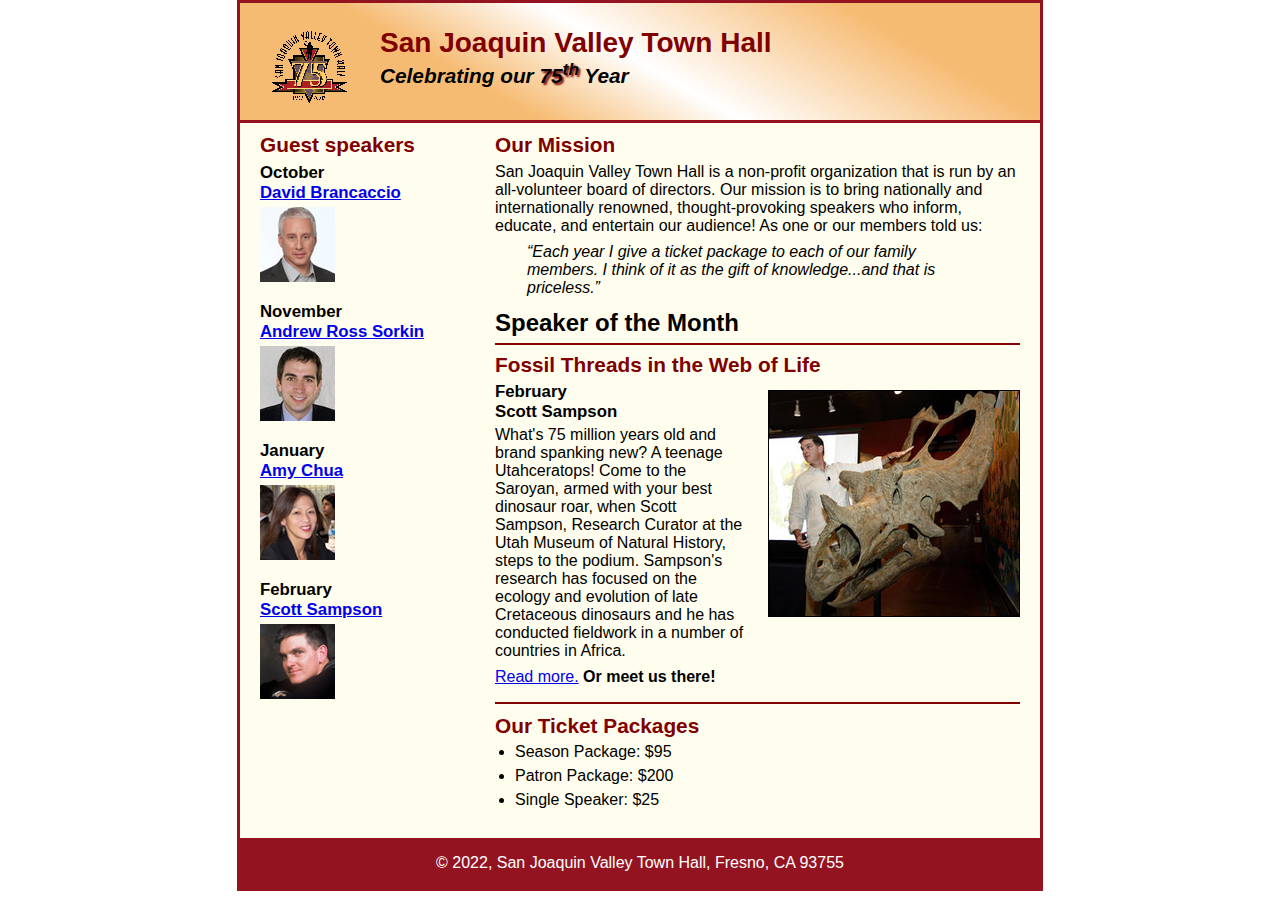
==== index.html @ 7c3b9cff "push to github" ====
<!DOCTYPE html>
<html lang="en">

<head>
	<meta charset="utf-8">
	<title>San Joaquin Valley Town Hall</title>
	<link rel="shortcut icon" href="images/favicon.ico">
	<link rel="stylesheet" href="styles/c7_main.css">
</head>

<body>
	<header>
		<img src="images/town_hall_logo.gif" alt="Town Hall logo" height="80">
		<h2>San Joaquin Valley Town Hall</h2>
		<h3>Celebrating our <span class="shadow">75<sup>th</sup></span> Year</h3>
	</header>
	<main>
		<section>
			<h2>Our Mission</h2>
			<p>San Joaquin Valley Town Hall is a non-profit organization that is run by an 
			   all-volunteer board of directors. Our mission is to bring nationally and 
			   internationally renowned, thought-provoking speakers who inform, educate, 
			   and entertain our audience! As one or our members told us:</p>
			<blockquote>&ldquo;Each year I give a ticket package to each of our family members. 
			I think of it as the gift of knowledge...and that is priceless.&rdquo;</blockquote>
			<h1>Speaker of the Month</h1>
			<article>
				<h2>Fossil Threads in the Web of Life</h2>
				<img src="images/sampson_dinosaur.jpg" alt="Scott Sampson with dinosaur">
				<h3>February<br>
				Scott Sampson</h3>
				<p>What's 75 million years old and brand spanking new? A teenage Utahceratops! 
				Come to the Saroyan, armed with your best dinosaur roar, when Scott Sampson, Research 
				Curator at the Utah Museum of Natural History, steps to the podium. Sampson's research 
				has focused on the ecology and evolution of late Cretaceous dinosaurs and he has conducted 
				fieldwork in a number of countries in Africa.</p>
				<p><a href="speakers/c6_sampson.html">Read more.</a>&nbsp;<b>Or meet us there!</b></p>
			</article>
			
			<h2>Our Ticket Packages</h2>
			<ul>
				<li>Season Package: $95</li>
				<li>Patron Package: $200</li>
				<li>Single Speaker: $25</li>
			</ul>
		</section>
		
		<aside>
			<h2>Guest speakers</h2>
			<h3>October<br><a href="speakers/brancaccio.html">David Brancaccio</a></h3>
			<img src="images/brancaccio75.jpg" alt="David Brancaccio photo">
			<h3>November<br><a href="speakers/sorkin.html">Andrew Ross Sorkin</a></h3>
			<img src="images/sorkin75.jpg" alt="Andrew Ross Sorkin photo">
			<h3>January<br><a href="speakers/chua.html">Amy Chua</a></h3>
			<img src="images/chua75.jpg" alt="Amy Chua photo">
			<h3>February<br><a href="speakers/c6_sampson.html">Scott Sampson</a></h3>
			<img src="images/sampson75.jpg" alt="Scott Sampson photo">
		</aside>
	</main>
	<footer>
		<p>&copy; 2022, San Joaquin Valley Town Hall, Fresno, CA 93755</p>
	</footer>
</body>
</html>
---- styles/c7_main.css ----
/* the styles for the elements */
* {
	margin: 0;
	padding: 0;
}
html {
	background-color: white;
}
body {
	font-family: Arial, Helvetica, sans-serif;
    font-size: 100%;
    width: 800px;
    margin: 0 auto;
    border: 3px solid #931420;
    background-color: #fffded;
}
a:focus, a:hover {
	font-style: italic;
}
/* the styles for the header */
header {
	padding: 1.5em 0 2em 0;
	border-bottom: 3px solid #931420;
		background-image: -moz-linear-gradient(
	    30deg, #f6bb73 0%, #f6bb73 30%, white 50%, #f6bb73 80%, #f6bb73 100%);
	background-image: -webkit-linear-gradient(
	    30deg, #f6bb73 0%, #f6bb73 30%, white 50%, #f6bb73 80%, #f6bb73 100%);
	background-image: -o-linear-gradient(
	    30deg, #f6bb73 0%, #f6bb73 30%, white 50%, #f6bb73 80%, #f6bb73 100%);
	background-image: linear-gradient(
	    30deg, #f6bb73 0%, #f6bb73 30%, white 50%, #f6bb73 80%, #f6bb73 100%);
}
header h2 {
	font-size: 175%;
	color: #800000;
}
header h3 {
	font-size: 130%;
	font-style: italic;
}
header img {
	float: left;
	padding: 0 30px;
}
.shadow {
	text-shadow: 2px 2px 2px #800000;
}
/* the styles for the section */
section {
	width: 525px;
	float: right;
	padding: 0 20px 20px 20px;
}
section h1 {
	font-size: 150%;
	padding: .5em 0 .25em 0;
	margin: 0;
}
section h2 {
	color: #800000;
	font-size: 130%;
	padding: .5em 0 .25em 0;
}
section p {
	padding-bottom: .5em;
}
section blockquote {
	padding: 0 2em;
	font-style: italic;
}
section ul {
	padding: 0 0 .25em 1.25em;
}
section li {
	padding-bottom: .35em;
}

/* the styles for the article */
article {
	padding: .5em 0;
	border-top: 2px solid #800000;
	border-bottom: 2px solid #800000;
}
article h2 {
	padding-top: 0;
}
article h3 {
	font-size: 105%;
	padding-bottom: .25em;
}
article img {
	float: right;
	margin: .5em 0 1em 1em;
	border: 1px solid black;
}

/* the styles for the aside */
aside {
	width: 215px;
	float: right;
	padding: 0 0 20px 20px;
}
aside h2 {
	color: #800000;
	font-size: 130%;
	padding: .5em 0 .25em 0;
}
aside h3 {
	font-size: 105%;
	padding-bottom: .25em;
}
aside img {
	padding-bottom: 1em;
}

/* the styles for the footer */
footer {
	background-color: #931420;
	clear: both;

}
footer p {
	text-align: center;
	color: white;
	padding: 1em 0;
}
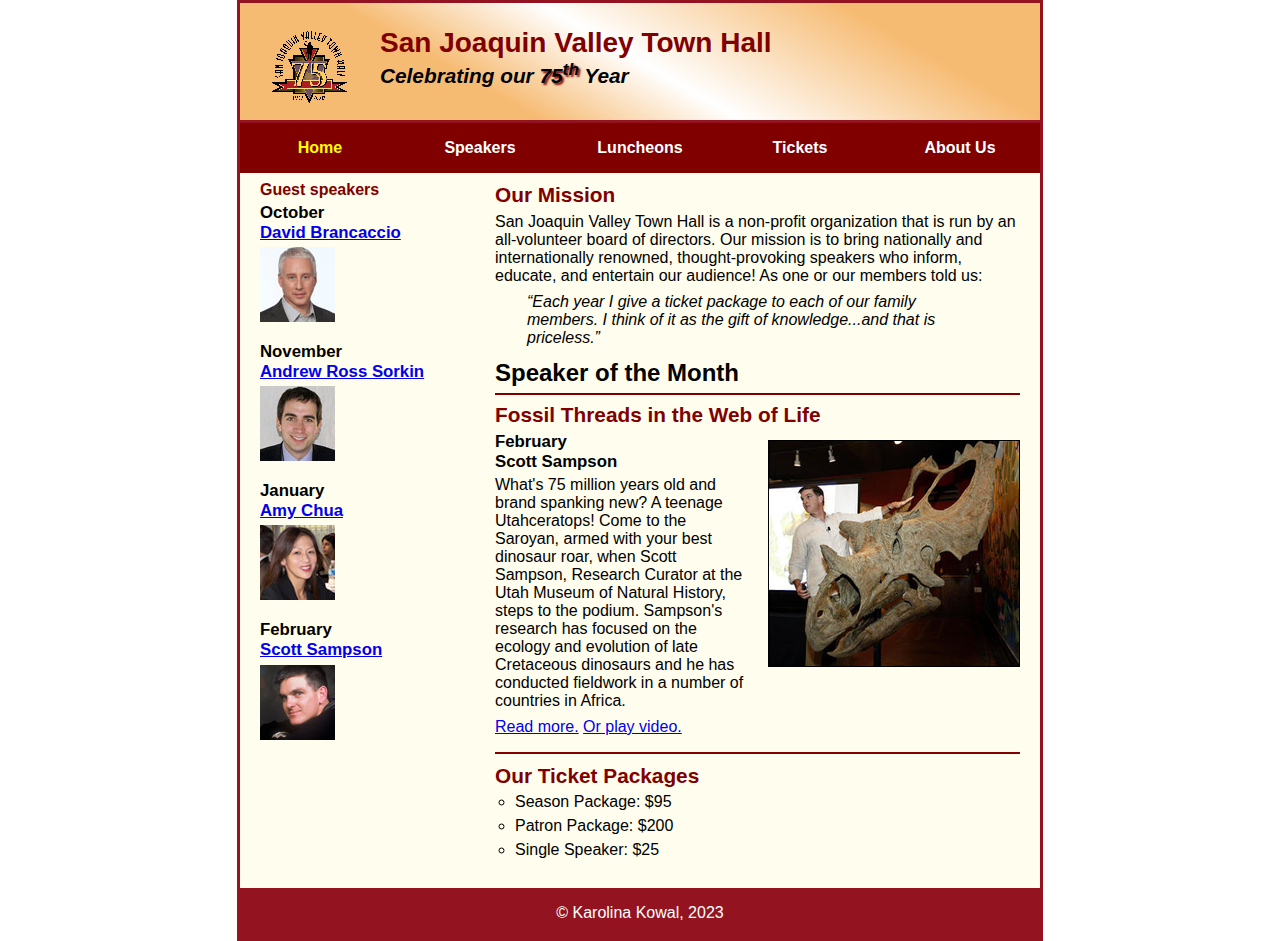
==== commit f576b46c: "Add files via upload" ====
--- a/index.html
+++ b/index.html
@@ -1,64 +1,84 @@
-<!DOCTYPE html>
-<html lang="en">
-
-<head>
-	<meta charset="utf-8">
-	<title>San Joaquin Valley Town Hall</title>
-	<link rel="shortcut icon" href="images/favicon.ico">
-	<link rel="stylesheet" href="styles/c7_main.css">
-</head>
-
-<body>
-	<header>
-		<img src="images/town_hall_logo.gif" alt="Town Hall logo" height="80">
-		<h2>San Joaquin Valley Town Hall</h2>
-		<h3>Celebrating our <span class="shadow">75<sup>th</sup></span> Year</h3>
-	</header>
-	<main>
-		<section>
-			<h2>Our Mission</h2>
-			<p>San Joaquin Valley Town Hall is a non-profit organization that is run by an 
-			   all-volunteer board of directors. Our mission is to bring nationally and 
-			   internationally renowned, thought-provoking speakers who inform, educate, 
-			   and entertain our audience! As one or our members told us:</p>
-			<blockquote>&ldquo;Each year I give a ticket package to each of our family members. 
-			I think of it as the gift of knowledge...and that is priceless.&rdquo;</blockquote>
-			<h1>Speaker of the Month</h1>
-			<article>
-				<h2>Fossil Threads in the Web of Life</h2>
-				<img src="images/sampson_dinosaur.jpg" alt="Scott Sampson with dinosaur">
-				<h3>February<br>
-				Scott Sampson</h3>
-				<p>What's 75 million years old and brand spanking new? A teenage Utahceratops! 
-				Come to the Saroyan, armed with your best dinosaur roar, when Scott Sampson, Research 
-				Curator at the Utah Museum of Natural History, steps to the podium. Sampson's research 
-				has focused on the ecology and evolution of late Cretaceous dinosaurs and he has conducted 
-				fieldwork in a number of countries in Africa.</p>
-				<p><a href="speakers/c6_sampson.html">Read more.</a>&nbsp;<b>Or meet us there!</b></p>
-			</article>
-			
-			<h2>Our Ticket Packages</h2>
-			<ul>
-				<li>Season Package: $95</li>
-				<li>Patron Package: $200</li>
-				<li>Single Speaker: $25</li>
-			</ul>
-		</section>
-		
-		<aside>
-			<h2>Guest speakers</h2>
-			<h3>October<br><a href="speakers/brancaccio.html">David Brancaccio</a></h3>
-			<img src="images/brancaccio75.jpg" alt="David Brancaccio photo">
-			<h3>November<br><a href="speakers/sorkin.html">Andrew Ross Sorkin</a></h3>
-			<img src="images/sorkin75.jpg" alt="Andrew Ross Sorkin photo">
-			<h3>January<br><a href="speakers/chua.html">Amy Chua</a></h3>
-			<img src="images/chua75.jpg" alt="Amy Chua photo">
-			<h3>February<br><a href="speakers/c6_sampson.html">Scott Sampson</a></h3>
-			<img src="images/sampson75.jpg" alt="Scott Sampson photo">
-		</aside>
-	</main>
-	<footer>
-		<p>&copy; 2022, San Joaquin Valley Town Hall, Fresno, CA 93755</p>
-	</footer>
-</body>
-</html>
+<!DOCTYPE html>
+<html lang="en">
+
+<head>
+	<meta charset="utf-8">
+	<title>San Joaquin Valley Town Hall</title>
+	<link rel="shortcut icon" href="images/favicon.ico">
+	<link rel="stylesheet" href="styles/main.css">
+</head>
+
+<body>
+	<header>
+		<img src="images/town_hall_logo.gif" alt="Town Hall logo" height="80">
+		<h2>San Joaquin Valley Town Hall</h2>
+		<h3>Celebrating our <span class="shadow">75<sup>th</sup></span> Year</h3>
+	</header>
+	<nav id="nav_menu">
+		<ul>
+			<li><a href="index.html" class="current">Home</a></li>
+			<li><a href="speakers.html">Speakers</a></li>
+			<li><a href="luncheons.html">Luncheons</a></li>
+			<li><a href="tickets.html">Tickets</a></li>
+			<li><a href="aboutus.html">About Us</a>
+				<ul>
+					<li><a href="#">Our History</a></li>
+					<li><a href="#">Board of Directors</a></li>
+					<li><a href="#">Past Speakers</a></li>
+					<li><a href="#">Contact Information</a></li>
+				</ul>
+			</li>
+
+		</ul>
+	</nav>
+	<main>
+		<section>
+			<h2>Our Mission</h2>
+			<p>San Joaquin Valley Town Hall is a non-profit organization that is run by an 
+				all-volunteer board of directors. Our mission is to bring nationally and 
+				internationally renowned, thought-provoking speakers who inform, educate, 
+				and entertain our audience! As one or our members told us:</p>
+			<blockquote>&ldquo;Each year I give a ticket package to each of our family members. 
+				I think of it as the gift of knowledge...and that is priceless.&rdquo;</blockquote>
+			<h1>Speaker of the Month</h1>
+			<article>
+				<h2>Fossil Threads in the Web of Life</h2>
+				<img src="images/sampson_dinosaur.jpg" alt="Scott Sampson with dinosaur">
+				<h3>February<br>
+				Scott Sampson</h3>
+				<p>What's 75 million years old and brand spanking new? A teenage Utahceratops! 
+				Come to the Saroyan, armed with your best dinosaur roar, when Scott Sampson, Research 
+				Curator at the Utah Museum of Natural History, steps to the podium. Sampson's research 
+				has focused on the ecology and evolution of late Cretaceous dinosaurs and he has conducted 
+				fieldwork in a number of countries in Africa.</p>
+				<p>
+					<a href="speakers/sampson.html">Read more.</a>
+					<a href="media/sampson.mp4">Or play video.</a>
+				</p>
+			</article>
+
+			<h2>Our Ticket Packages</h2>
+			<ul class="circle">
+				<li>Season Package: $95</li>
+				<li>Patron Package: $200</li>
+				<li>Single Speaker: $25</li>
+			</ul>
+		</section>
+
+		<aside>
+			<h1>Guest speakers</h1>
+			<h3>October<br><a href="speakers/brancaccio.html">David Brancaccio</a></h3>
+			<img src="images/brancaccio75.jpg" alt="David Brancaccio photo">
+			<h3>November<br><a href="speakers/sorkin.html">Andrew Ross Sorkin</a></h3>
+			<img src="images/sorkin75.jpg" alt="Andrew Ross Sorkin photo">
+			<h3>January<br><a href="speakers/chua.html">Amy Chua</a></h3>
+			<img src="images/chua75.jpg" alt="Amy Chua photo">
+			<h3>February<br><a href="speakers/sampson.html">Scott Sampson</a></h3>
+			<img src="images/sampson75.jpg" alt="Scott Sampson photo">
+		</aside>
+	</main>
+	<footer>
+		<p>&copy Karolina Kowal, 2023</p>
+	</footer>
+</body>
+</html>
--- a/styles/main.css
+++ b/styles/main.css
@@ -0,0 +1,198 @@
+/* the styles for the elements */
+* {
+	margin: 0;
+	padding: 0;
+}
+html {
+	background-color: white;
+}
+body {
+	font-family: Arial, Helvetica, sans-serif;
+    font-size: 100%;
+    width: 800px;
+    margin: 0 auto;
+    border: 3px solid #931420;
+    background-color: #fffded;
+}
+a:focus, a:hover {
+	font-style: italic;
+}
+
+#nav_menu ul {
+	list-style: none;
+	margin: 0;
+	padding: 0;
+}
+
+#nav_menu ul li {
+	float:left;
+	position: relative;
+}
+
+#nav_menu ul li a {
+	display: block;
+	width: 160px;
+	text-align: center;
+	padding: 1em 0;
+	text-decoration: none;
+	background-color: #800000;
+	color: white;
+	font-weight: bold;
+}
+
+#nav_menu ul li a.current {
+	color: yellow;
+}
+
+#nav_menu ul ul {
+	display: none;
+	position: absolute;
+	top: 100%;
+}
+
+#nav_menu ul ul li {
+	float: none;
+}
+
+#nav_menu ul li:hover > ul{
+	display: block;
+}
+
+#nav_menu > ul::after {
+	content: "";
+	display: block;
+	clear: both;
+}
+
+/* the styles for the header */
+header {
+	padding: 1.5em 0 2em 0;
+	border-bottom: 3px solid #931420;
+	background-image: -moz-linear-gradient(
+	    30deg, #f6bb73 0%, #f6bb73 30%, white 50%, #f6bb73 80%, #f6bb73 100%);
+	background-image: -webkit-linear-gradient(
+	    30deg, #f6bb73 0%, #f6bb73 30%, white 50%, #f6bb73 80%, #f6bb73 100%);
+	background-image: -o-linear-gradient(
+	    30deg, #f6bb73 0%, #f6bb73 30%, white 50%, #f6bb73 80%, #f6bb73 100%);
+	background-image: linear-gradient(
+	    30deg, #f6bb73 0%, #f6bb73 30%, white 50%, #f6bb73 80%, #f6bb73 100%);
+}
+header h2 {
+	font-size: 175%;
+	color: #800000;
+}
+header h3 {
+	font-size: 130%;
+	font-style: italic;
+}
+header img {
+	float: left;
+	padding: 0 30px;
+}
+.shadow {
+	text-shadow: 2px 2px 2px #800000;
+}
+/* the styles for the main content */
+main img {
+	padding-bottom: 1em;
+}
+section {
+	width: 525px;
+	float: right;
+	padding-left: 20px;
+	padding-right: 20px;
+	padding-bottom: 20px;
+
+}
+
+section h1 {
+	font-size: 150%;
+	padding-top: .5em;
+	padding-bottom: .25em;
+	margin: 0;
+}
+section h2 {
+	color: #800000;
+	font-size: 130%;
+	padding: .5em 0 .25em 0;
+}
+
+section p {
+	padding-bottom: .5em;
+}
+section blockquote {
+	padding: 0 2em;
+	font-style: italic;
+}
+section ul {
+	padding: 0 0 .25em 1.25em;
+}
+section li {
+	padding-bottom: .35em;
+}
+
+ul.circle {
+	list-style-type: circle;
+}
+
+/* the styles for the article */
+article {
+	padding: .5em 0;
+	border-top: 2px solid #800000;
+	border-bottom: 2px solid #800000;
+}
+article h2 {
+	padding-top: 0;
+}
+article h3 {
+	font-size: 105%;
+	padding-bottom: .25em;
+}
+article p {
+
+}
+article img {
+	float: right;
+	margin-top: .5em;
+	margin-bottom: 1em;
+	margin-left: 1em;
+	border: 1px solid black;
+	padding-bottom: 0;
+
+}
+/* the styles for the aside */
+aside {
+	width: 215px;
+	float: right;
+	padding-left: 20px;
+	padding-bottom: 20px;
+}
+aside h1 {
+	color: #800000;
+	font-size: 100%;
+	padding-top: .5em;
+	padding-bottom: .25em;
+}
+aside h2 {
+	color: #800000;
+	font-size: 100%;
+	padding-top: .5em;
+	padding-bottom: .25em;
+}aside h3 {
+	font-size: 105%;
+	padding-bottom: .25em;
+}
+aside img {
+	padding-bottom: 1em;
+}
+
+/* the styles for the footer */
+footer {
+	background-color: #931420;
+	clear: both;
+}
+footer p {
+	text-align: center;
+	color: white;
+	padding: 1em 0;
+}
